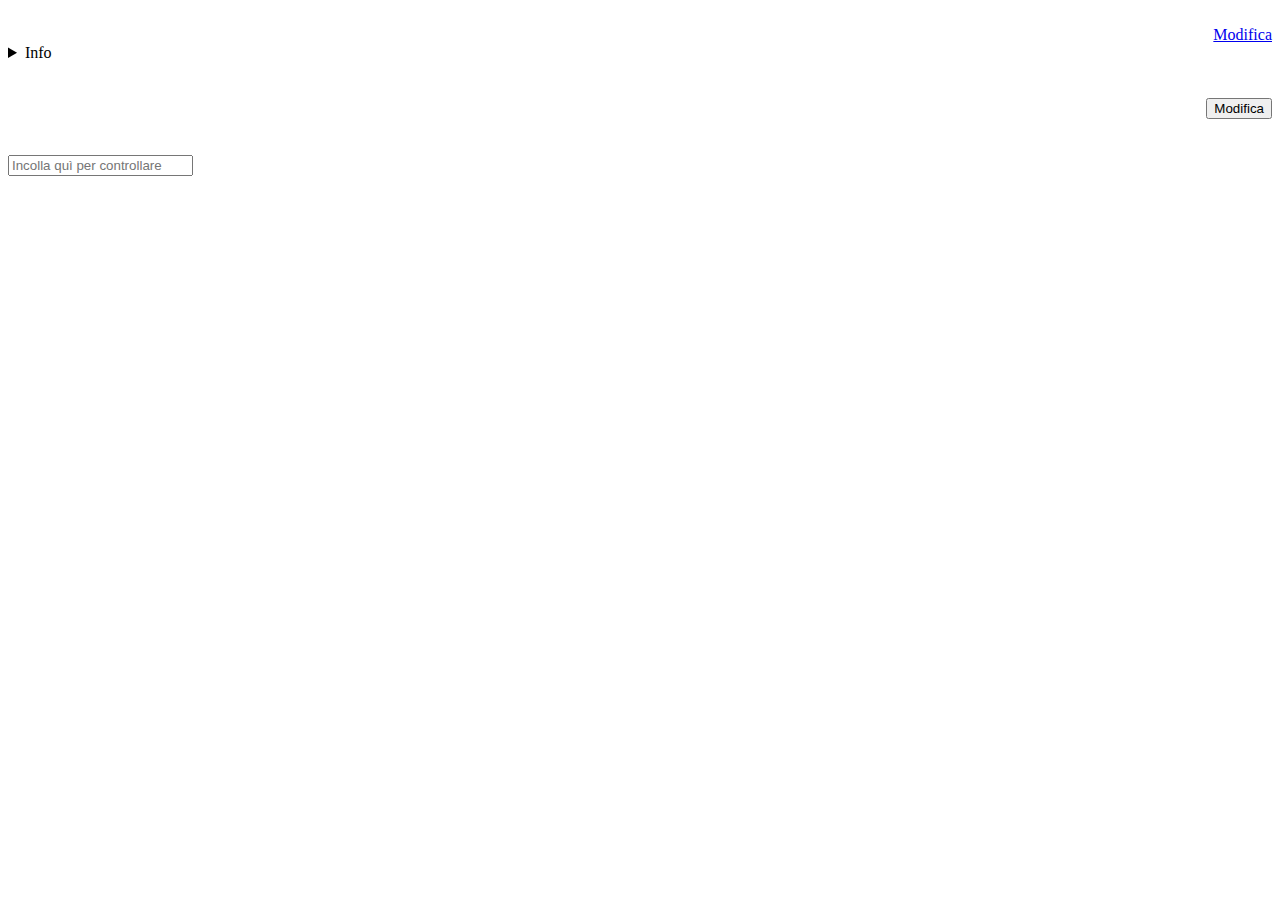
==== index.html @ bfc6d80b "Namefiles change, removed all dummy values and added distance feature to coordinates table" ====
<!DOCTYPE html>
<html>

<head>

    <meta charset="UTF-8">

    <style>
        #icon {
            margin: 0px;
            padding: 0px;
            position: absolute;
            right: 10px;
            top: 10px;
        }


        table {
            border-collapse: collapse;
            width: 100%;
            font-family: Arial, Helvetica, sans-serif;
        }

        th {
            text-align: left;
            padding: 8px;
        }

        tr:nth-child(even) {
            background-color: #cce6ff
        }

        tr:hover {
            background-color: #80c1ff
        }

        th {
            background-color: #3399ff;
            color: white;
        }

        td a {
            display: block;
            text-decoration: none;
            color: black;
            text-align: left;
            padding: 8px;
        }






        @-webkit-keyframes invalid {
            from {
                background-color: red;
            }
            to {
                background-color: inherit;
            }
        }

        @-moz-keyframes invalid {
            from {
                background-color: red;
            }
            to {
                background-color: inherit;
            }
        }

        @-o-keyframes invalid {
            from {
                background-color: red;
            }
            to {
                background-color: inherit;
            }
        }

        @keyframes invalid {
            from {
                background-color: red;
            }
            to {
                background-color: inherit;
            }
        }

        .invalid {
            -webkit-animation: invalid 1s 1;
            /* Safari 4+ */
            -moz-animation: invalid 1s 1;
            /* Fx 5+ */
            -o-animation: invalid 1s 1;
            /* Opera 12+ */
            animation: invalid 1s 1;
            /* IE 10+ */
        }
    </style>
</head>

<body>

    <div id="icon">
        <p id="username"></p>
    </div>

    <h1 style="margin:0"><span id="title_big"></span><span id="title_big_status_icon" style="color:chartreuse"></span></h1>
    <span id="title_small"></span><span id="title_small_players"></span><span id="title_small_status"></span><br />

    <div style="float: right;"><a href="#">Modifica</a></div>
    <br />


    <details>
        <summary>Info</summary>
        <p id="general_info">
        </p>
    </details>

    <br />

    <form action="#" method="post" id="form_server">
    </form>


    <br />




    <span id="upTableText" style="float: left"></span>

    <span id="replaceButtons" style="float: right"><input type="button" value="Modifica" id="modButton" onclick="modifyMode()"/></span>


    <table id="universalTable">
    </table>



    <br/><br/><input type="text" placeholder="Incolla quì per controllare" />

    <br />



</body>


<SCRIPT>
    var url = "api.php"

    var mode = "serverList";


    var pivot_coordinate = {
        'x': 0,
        'y': 0,
        'z': 0
    };

    var server;

    var coords_obj_old = null;
    var tobj_old = null;
    var intervalId;
    var categories_old = null;
    var owners_old = null;

    var titleFirstTime_flag = true;

    var upTableText_temp = '';

    document.addEventListener("DOMContentLoaded", function() {
        robbeh();
        intervalId = setInterval(robbeh, 5000);
    });




    function robbeh() {

        //Thx to http://youmightnotneedjquery.com/
        var request = new XMLHttpRequest();
        if (mode === "serverList") {
            request.open('GET', url + '?operation=get_serverList', true);
        } else if (mode === "server_coords") {
            request.open('GET', url + '?operation=get_serverCoords&server_id=' + server, true);
        }

        request.onload = function() {
            if (request.status >= 200 && request.status < 400) {
                // Yohoo! Success!
                var data = JSON.parse(request.responseText);

                var username = document.getElementById('username');
                username.innerHTML = data["user"]["name"] + "<br />Disconnnetti"

                if (mode === "serverList") {
                    var tobj = data["items"]["servers_list"];
                    if (tobj_old === null) {
                        tobj_old = tobj;
                    }
                    if (titleFirstTime_flag) {
                        document.getElementById('title_big').innerHTML = data["items"]["settings"]["title_big_home"];
                        document.getElementById('title_small').innerHTML = data["items"]["settings"]["title_small_home"];
                        document.getElementById('title_big_status_icon').innerHTML = "";
                        document.getElementById('title_small_players').innerHTML = "";
                        document.getElementById('title_small_status').innerHTML = "";
                        document.getElementById('general_info').innerHTML = data["items"]["settings"]["description_home"];

                        document.getElementById('upTableText').innerHTML = 'Prossimo aggiornamento in <span id="time">05:00</span> minuti.';
                        document.getElementById('form_server').innerHTML = '<input id="address_form" type="text" name="address" placeholder="indirizzo IP o DNS">\
        <input id="port_form" type="text" name="port" placeholder="porta">\
        <input id="name_form" type="text" name="name" placeholder="nome">\
        <input id="description_form" type="text" name="description" placeholder="descrizione">\
        <input type="button" id="btn_id" value="Aggiungi" onclick="add_server()" />';


                        titleFirstTime_flag = false;
                    }

                    // Build the table
                    build_table(1, tobj, "universalTable");

                    tobj_old = tobj;
                } else if (mode === "server_coords") {

                    var coords_obj = data["items"]["server_coords"];
                    if (coords_obj_old === null) {
                        coords_obj_old = coords_obj;
                    }

                    if (titleFirstTime_flag) {
                        document.getElementById('title_big').innerHTML = data["items"]["server_coords"]["server"]["name"];
                        document.getElementById('title_small').innerHTML = data["items"]["server_coords"]["server"]["address"] + ":" + data["items"]["server_coords"]["server"]["port"];
                        document.getElementById('general_info').innerHTML = data["items"]["server_coords"]["server"]["description"];

                        document.getElementById('upTableText').innerHTML = '<a href="#" onclick="goto_serverList()" />Indietro</a>';
                        document.getElementById('form_server').innerHTML = '<input type="hidden" id="server_id_form" name="server_id" value="' + server + '"><input id="raw_form" type="text" name="raw" placeholder="coordinate">\
<select id="categories_form" name="categories" size="4"><option>Attendere...</option></select>\
<select id="owner_form" name="owner" size="1"><option>Attendere...</option></select>\
<input type="button" id="btn_id" value="Aggiungi" onclick="add_coordinates()" />';
                        document.getElementById("categories_form").multiple = true;


                        var inputBox = document.getElementById('raw_form');

                        inputBox.onkeyup = function() {

                            if (inputBox.value.match(/^GPS:([^:]+):([-]?[0-9.]+):([-]?[0-9.]+):([-]?[0-9.]+):$/)) {
                                document.getElementById('raw_form').style.backgroundColor = "#d2ff6f";
                            } else {
                                document.getElementById('raw_form').style.backgroundColor = "#ff6f6f";
                            }

                            if (inputBox.value === "") {
                                document.getElementById('raw_form').style.backgroundColor = "transparent";
                            }

                        }


                        titleFirstTime_flag = false;
                    }

                    document.getElementById('title_big_status_icon').innerHTML = " ●";
                    document.getElementById('title_small_players').innerHTML = " - 12/16 ";
                    document.getElementById('title_small_status').innerHTML = "- Online";


                    // Build the table
                    build_table(1, coords_obj, "universalTable");
                    coords_obj_old = coords_obj;

                    //Finish to compile forms and updates them only when necessary
                    build_form(data);


                }



            } else {
                // We reached our target server, but it returned an error
            }
        };
        request.onerror = function() {
            // There was a connection error of some sort
        };

        request.send();
    };



    function build_table(head, body, idTable) {

        if (mode === "serverList") {
            var table = document.getElementById(idTable);
            var thead = "<thead><tr><th>Nome</th><th>Giocatori</th><th>Ping</th><th>IP:porta</th></tr></thead>";
            var tbody = "<tbody>";

            for (var i = 0; i < Object.keys(body).length; i++) {
                var tr = '<tr class="invalid">';
                if (i < Object.keys(tobj_old).length) {
                    if (tobj_old[i]["server_id"] === body[i]["server_id"]) {
                        var tr = '<tr>';
                    }
                }
                tr += '<td><a href="#" onclick="goto_serverCoords(' + body[i].server_id.toString() + ')">' + body[i].name + '</a></td>' + '<td><a href="#" onclick="copyToClipboard(\'r' + i + '\')">' + body[i].players.toString() + '/' + body[i].maxPlayers.toString() + '</a></td><td><a href="#" onclick="copyToClipboard(\'r' + i + '\')">' + body[i].ping.toString() + 'ms</a></td><td><a id="r' + i + '" href="#" onclick="copyToClipboard(\'r' + i + '\')">' + body[i].address.toString() + ":" + body[i].port.toString() + '</a></td></tr>';
                tbody += tr;
            }

            tbody += "</tbody>";
            table.innerHTML = thead + tbody;
        } else if (mode === "serverList_modify") {


            var table = document.getElementById(idTable);
            var thead = "<thead><tr><th>🚮</th><th>Nome</th><th>Giocatori</th><th>Ping</th><th>IP:porta</th></tr></thead>";
            var tbody = "<tbody>";

            for (var i = 0; i < Object.keys(body).length; i++) {
                var tr = '<tr>';
                tr += '<td><input type="checkbox" value="' + body[i].server_id + '" /></td><td><a href="#" onclick="copyToClipboard(\'r' + i + '\')">' + body[i].name + '</a></td>' + '<td><a href="#" onclick="copyToClipboard(\'r' + i + '\')">' + body[i].players.toString() + '/' + body[i].maxPlayers.toString() + '</a></td><td><a href="#" onclick="copyToClipboard(\'r' + i + '\')">' + body[i].ping.toString() + 'ms</a></td><td><a id="r' + i + '" href="#" onclick="copyToClipboard(\'r' + i + '\')">' + body[i].address.toString() + ":" + body[i].port.toString() + '</a></td></tr>';
                tbody += tr;
            }

            tbody += "</tbody>";
            table.innerHTML = thead + tbody;

        } else if (mode == "server_coords") {

            var table = document.getElementById(idTable);
            var thead = "<thead><tr><th>Nome</th><th>Distanza</th><th>Aggiunte da</th><th>Categoria</th><th>Raw</th></tr></thead>";
            var tbody = "<tbody>";

            for (var i = 0; i < Object.keys(body["coords"]).length; i++) {
                var tr = '<tr class="invalid">';
                if (i < Object.keys(coords_obj_old["coords"]).length) {
                    if (coords_obj_old["coords"][i]["coordinate_id"] === body["coords"][i]["coordinate_id"]) {
                        var tr = '<tr>';
                    }
                }
                var coords_attr_temp = get_coords_attr(body["coords"][i].raw);
                tr += '<td><a href="#" onclick="copyToClipboard(\'r' + i + '\')">' + coords_attr_temp.name + '</a></td><td><a href="#" onclick="copyToClipboard(\'r' + i + '\')">' + metersToHuman(coords_attr_temp.distance) + '</a></td><td><a href="#" onclick="copyToClipboard(\'r' + i + '\')">' + body["coords"][i].owner_name.toString() + '</a></td><td><a href="#" onclick="copyToClipboard(\'r' + i + '\')">' + categories_toString(body["coords"][i].categories) + '</a></td><td><a id="r' + i + '" href="#" onclick="copyToClipboard(\'r' + i + '\')">' + body["coords"][i].raw.toString() + '</a></td></tr>';
                tbody += tr;
            }

            tbody += "</tbody>";
            table.innerHTML = thead + tbody;


        } else if (mode === "server_coords_modify") {


            var table = document.getElementById(idTable);
            var thead = "<thead><tr><th>🚮</th><th>Nome</th><th>Distanza</th><th>Aggiunte da</th><th>Categoria</th><th>Raw</th></tr></thead>";
            var tbody = "<tbody>";

            for (var i = 0; i < Object.keys(body["coords"]).length; i++) {
                var tr = '<tr>';
                var coords_attr_temp = get_coords_attr(body["coords"][i].raw);
                tr += '<td><input type="checkbox" value="' + body["coords"][i].coordinate_id + '" /></td><td><a href="#" onclick="copyToClipboard(\'r' + i + '\')">' + coords_attr_temp.name + '</a></td><td><a href="#" onclick="copyToClipboard(\'r' + i + '\')">' + metersToHuman(coords_attr_temp.distance) + '</a></td><td><a href="#" onclick="copyToClipboard(\'r' + i + '\')">' + body["coords"][i].owner_name.toString() + '</a></td><td><a href="#" onclick="copyToClipboard(\'r' + i + '\')">' + categories_toString(body["coords"][i].categories) + '</a></td><td><a id="r' + i + '" href="#" onclick="copyToClipboard(\'r' + i + '\')">' + body["coords"][i].raw.toString() + '</a></td></tr>';
                tbody += tr;
            }

            tbody += "</tbody>";
            table.innerHTML = thead + tbody;
        }




    }




    function build_form(data) {

        var options = "";
        var isChanged_flag = false;
        var isFirst_flag = true;
        if (categories_old === null) {
            isChanged_flag = true;
        }
        for (var i = 0; i < Object.keys(data["items"]["categories"]).length; i++) {
            if (isFirst_flag) {
                options = options + '<option value="' + data["items"]["categories"][i].id.toString() + '" selected="selected">' + data["items"]["categories"][i].name.toString() + '</option>';
                isFirst_flag = false;
            } else {
                options = options + '<option value="' + data["items"]["categories"][i].id.toString() + '">' + data["items"]["categories"][i].name.toString() + '</option>';
            }
            if (!isChanged_flag) {
                if (i < Object.keys(categories_old).length) {
                    if (categories_old[i]["id"] !== data["items"]["categories"][i]["id"]) {
                        isChanged_flag = true;
                    }
                }
            }
        }
        if (isChanged_flag) {
            categories_old = data["items"]["categories"];
            document.getElementById('categories_form').innerHTML = options;
        }



        options = "";
        isChanged_flag = false;
        isFirst_flag = true;
        if (owners_old === null) {
            isChanged_flag = true;
        }
        for (var i = 0; i < Object.keys(data["items"]["owners"]).length; i++) {
            if (isFirst_flag) {
                options = options + '<option value="' + data["items"]["owners"][i].id.toString() + '" selected="selected">' + data["items"]["owners"][i].name.toString() + '</option>';
                isFirst_flag = false;
            } else {
                options = options + '<option value="' + data["items"]["owners"][i].id.toString() + '">' + data["items"]["owners"][i].name.toString() + '</option>';
            }
            if (!isChanged_flag) {
                if (i < Object.keys(owners_old).length) {
                    if (owners_old[i]["id"] !== data["items"]["owners"][i]["id"]) {
                        isChanged_flag = true;
                    }
                }
            }
        }
        if (isChanged_flag) {
            owners_old = data["items"]["owners"];
            document.getElementById('owner_form').innerHTML = options;
        }

    }




    function add_server() {
        var data = {
            'operation': 'add_server',
            'address': document.getElementById("address_form").value,
            'port': document.getElementById("port_form").value,
            'name': document.getElementById("name_form").value,
            'description': document.getElementById("description_form").value
        }
        var params = encodeQueryData(data);
        sendPOST(params);
        document.getElementById("form_server").reset();
    }


    function add_coordinates() {

        var categoriesObj = document.getElementById("categories_form");
        var categories = [];
        for (i = 0; i < categoriesObj.options.length; i++) {
            if (categoriesObj.options[i].selected) {
                categories.push(categoriesObj.options[i].value);
            }
        }


        var raw = document.getElementById('raw_form').value.match(/^GPS:([^:]+):([-]?[0-9.]+):([-]?[0-9.]+):([-]?[0-9.]+):$/);

        if (raw) {




            var data = {
                'operation': 'add_coordinates',
                'raw': raw[0],
                'categories': categories,
                'owner_id': document.getElementById("owner_form").value,
                'server_id': document.getElementById("server_id_form").value
            }
            var params = encodeQueryData(data);
            sendPOST(params);
            document.getElementById("form_server").reset();



        } else {
            alert("Alcuni campi non sono stati compilati in maniera corretta!");
        }


    }



    function sendPOST(params) {


        var http = new XMLHttpRequest();

        http.open("POST", url, true);

        //Send the proper header information along with the request
        http.setRequestHeader("Content-type", "application/x-www-form-urlencoded");

        http.onreadystatechange = function() { //Call a function when the state changes.
            if (http.readyState == 4 && http.status == 200) {
                //alert(http.responseText);
            }
        }
        http.send(params);
    }



    function encodeQueryData(data) {
        let ret = [];
        for (let d in data)
            if (Array.isArray(data[d])) {

                data[d].forEach(function(element, indice) {
                    ret.push(encodeURIComponent(d) + '[]=' + encodeURIComponent(element));
                });

            } else {
                ret.push(encodeURIComponent(d) + '=' + encodeURIComponent(data[d]));
            }
        console.log(ret.join('&'));
        return ret.join('&');
    }




    //Thx internet! <3
    function copyToClipboard(elementId) {

        // Create an auxiliary hidden input
        var aux = document.createElement("input");

        // Get the text from the element passed into the input
        aux.setAttribute("value", document.getElementById(elementId).innerHTML);

        // Append the aux input to the body
        document.body.appendChild(aux);

        // Highlight the content
        aux.select();

        // Execute the copy command
        document.execCommand("copy");

        // Remove the input from the body
        document.body.removeChild(aux);


    }

    function log() {
        console.log('---');
    }




    // Ritorna un array con i valori dei checkbox selezionati
    function getSelectedChbox() {
        var array = []; // Array che conterrà i valori dei checkbox selezionati

        // ottiene tutti i tag "input" ed il loro numero
        var inpfields = document.getElementsByTagName('input');
        var nr_inpfields = inpfields.length;

        for (var i = 0; i < nr_inpfields; i++) {
            //solo i tag "input" che sono checkbox e sono selezionati
            if (inpfields[i].type == 'checkbox' && inpfields[i].checked == true) {
                array.push(inpfields[i].value);
            }
        }
        if (mode === "server_coords_modify") {
            return {
                "operation": "del_coordinates",
                "coordinate_id": array
            };
        } else if (mode === "serverList_modify") {
            return {
                "operation": "del_server",
                "server_id": array
            };
        }
    }




    // Quando si clicca sul pulsante con tag #modButton, viene lanciato un alert con i valori selezionati nelle checkbox
    function modifyMode() {

        var delButton = document.getElementById('replaceButtons');
        delButton.innerHTML = '<input type="button" value="Esci modalità modifica" id="modButtonExit" onclick="modifyModeExit()" />';
        upTableText_temp = document.getElementById('upTableText').innerHTML;
        document.getElementById('upTableText').innerHTML = '';

        //Ferma l'intervallo
        clearInterval(intervalId);
        intervalId = false;

        if (mode === "server_coords") {
            mode = "server_coords_modify";
            //Costruisce la tabella
            build_table(1, coords_obj_old, "universalTable");
        } else if (mode === "serverList") {
            mode = "serverList_modify";
            //Costruisce la tabella
            build_table(1, tobj_old, "universalTable");
        }


    }



    // Quando si clicca sul pulsante con tag #modButtonExit, viene lanciato un alert con i valori selezionati nelle checkbox
    function modifyModeExit() {

        var delButton = document.getElementById('replaceButtons');

        //Elimina le righe selezionate
        var data = getSelectedChbox();
        var params = encodeQueryData(data);
        sendPOST(params);

        delButton.innerHTML = '<input type="button" value="Modifica" id="modButton" onclick="modifyMode()" />';
        document.getElementById('upTableText').innerHTML = upTableText_temp;

        if (mode === "server_coords_modify") {
            mode = "server_coords";
        } else if (mode === "serverList_modify") {
            mode = "serverList";
        }

        //Soluzione birikina (e triste)
        //var evt = document.createEvent("MutationEvents");
        //evt.initMutationEvent("DOMContentLoaded", true, true, document, "", "", "", 0);
        //document.dispatchEvent(evt);
        //Soluzione alternativa meno birikina
        robbeh();
        if (!intervalId) {
            console.log("goto_serveList: " + intervalId);
            intervalId = setInterval(robbeh, 5000);
        }

    }


    function goto_serverCoords(server_id) {



        coords_obj_old = null;

        categories_old = null;
        owners_old = null;



        server = server_id;
        mode = "server_coords";
        titleFirstTime_flag = true;


        //(Altra) Soluzione birikina (e triste)
        //var evt = document.createEvent("MutationEvents");
        //evt.initMutationEvent("DOMContentLoaded", true, true, document, "", "", "", 0);
        //document.dispatchEvent(evt);
        //Soluzione alternativa meno birikina
        robbeh();
        if (!intervalId) {
            console.log("goto_serveList: " + intervalId);
            intervalId = setInterval(robbeh, 5000);
        }

    }


    function goto_serverList() {


        document.getElementById('upTableText').innerHTML = 'Prossimo aggiornamento in <span id="time">05:00</span> minuti.';


        mode = "serverList";

        titleFirstTime_flag = true;


        //(Altra) Soluzione birikina (e triste)
        //var evt = document.createEvent("MutationEvents");
        //evt.initMutationEvent("DOMContentLoaded", true, true, document, "", "", "", 0);
        //document.dispatchEvent(evt);
        //Soluzione alternativa meno birikina
        robbeh();
        if (!intervalId) {
            console.log("goto_serveList: " + intervalId);
            intervalId = setInterval(robbeh, 5000);
        }

    }




    function get_coords_attr(raw) {

        raw = raw.match(/^GPS:([^:]+):([-]?[0-9.]+):([-]?[0-9.]+):([-]?[0-9.]+):$/);



        return {
            'name': raw[1],
            'distance': distanceVector({
                'x': raw[2],
                'y': raw[3],
                'z': raw[4]
            }, pivot_coordinate)
        };
    }



    function distanceVector(v1, v2) {
        var dx = v1.x - v2.x;
        var dy = v1.y - v2.y;
        var dz = v1.z - v2.z;

        return Math.sqrt(dx * dx + dy * dy + dz * dz);
    }


    function metersToHuman(distance) {
        if (distance >= 1000) {
            var num = distance / 1000;
            return num.toFixed(2) + "Km";
        } else if (distance >= 1) {
            return distance.toFixed(2) + "m";
        } else {
            var num = distance * 100;
            return num.toFixed(0) + "cm";
        }

    }


    function categories_toString(cat_array) {

        var cat_string = '';

        for (var i = 0; i < cat_array.length; i++) {
            if (i === cat_array.length - 1) {
                cat_string = cat_string + cat_array;
            } else {
                cat_string = cat_string + cat_array + ", ";
            }
        }

        return cat_string;

    }
</SCRIPT>

</html>
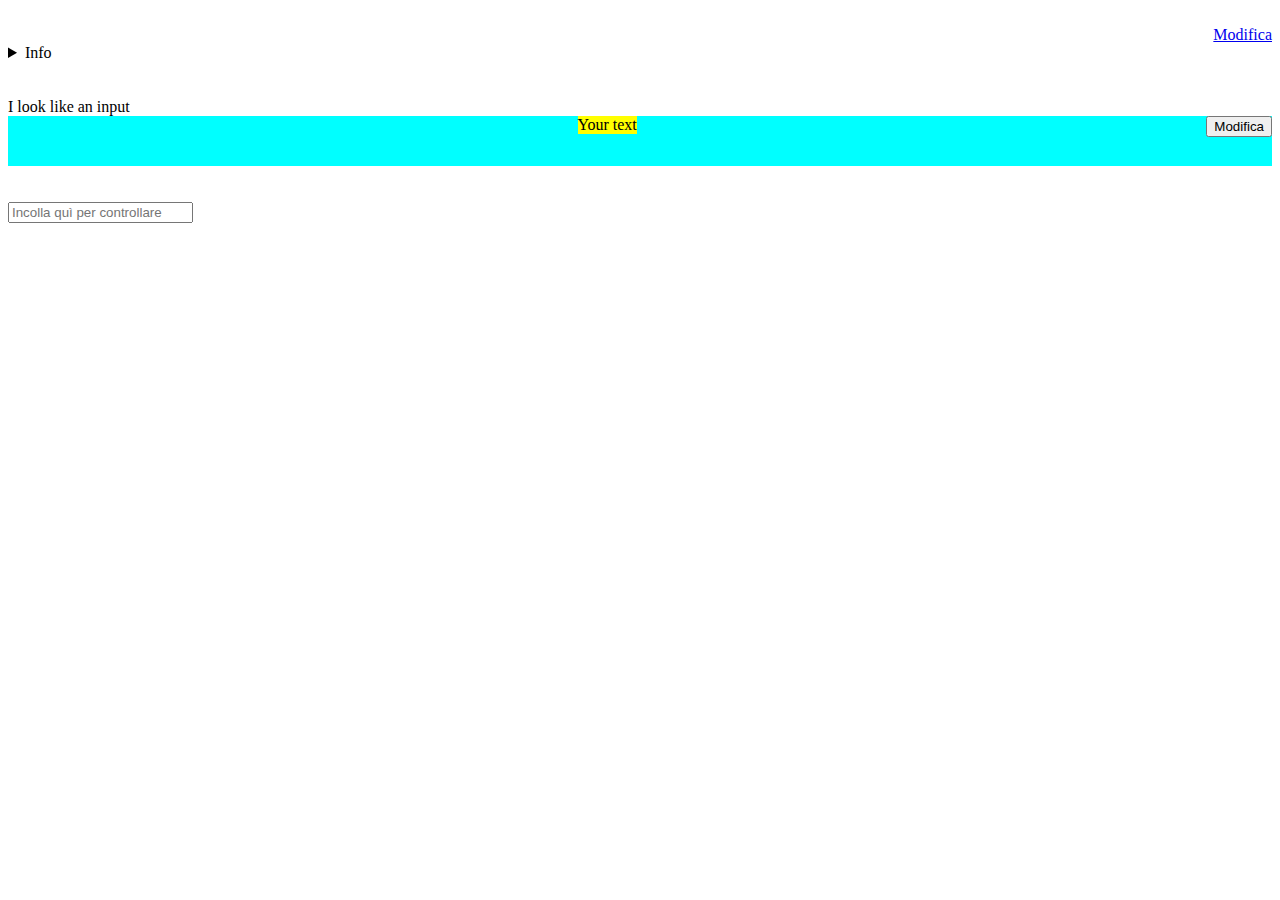
==== commit 4e08ca19: "Added the possibility to assign in realtime a pivot point from which measure the distance from  the " ====
--- a/index.html
+++ b/index.html
@@ -98,6 +98,43 @@
             animation: invalid 1s 1;
             /* IE 10+ */
         }
+
+
+
+
+
+#wrapper {
+  height: 50px;
+  background-color: cyan; /* for vizualization purposes */
+  text-align: center;
+}
+#yourdiv {
+  background-color: yellow; /* for vizualization purposes */
+  display: inline-block;
+}
+
+
+
+
+
+
+
+#pivot {
+    -moz-appearance: textfield;
+    -webkit-appearance: textfield;
+    background-color: transparent;
+    font: -moz-field;
+    font: -webkit-small-control;
+    margin-top: 5px;
+    padding: 2px 3px;
+    width: 398px;    
+}
+
+
+
+
+
+
     </style>
 </head>
 
@@ -131,9 +168,13 @@
 
 
 
+
+<div id="input" contenteditable>I look like an input</div>
+<div id="wrapper">
     <span id="upTableText" style="float: left"></span>
-
+    <div id="yourdiv">Your text</div>
     <span id="replaceButtons" style="float: right"><input type="button" value="Modifica" id="modButton" onclick="modifyMode()"/></span>
+</div>
 
 
     <table id="universalTable">
@@ -159,7 +200,8 @@
     var pivot_coordinate = {
         'x': 0,
         'y': 0,
-        'z': 0
+        'z': 0,
+	'raw': ''
     };
 
     var server;
@@ -179,6 +221,27 @@
         intervalId = setInterval(robbeh, 5000);
     });
 
+
+
+                        var inputBox = document.getElementById('input');
+
+                        inputBox.onkeyup = function() {
+var raw_pivot = inputBox.innerHTML.match(/^GPS:([^:]+):([-]?[0-9.]+):([-]?[0-9.]+):([-]?[0-9.]+):$/);
+                            if (raw_pivot) {
+                                document.getElementById('input').style.backgroundColor = "#d2ff6f";
+pivot_coordinate["x"] = raw_pivot[2];
+pivot_coordinate["y"] = raw_pivot[3];
+pivot_coordinate["z"] = raw_pivot[4];
+pivot_coordinate["raw"] = raw_pivot[0];
+                            } else {
+                                document.getElementById('input').style.backgroundColor = "#ff6f6f";
+                            }
+
+                            if (inputBox.value === "") {
+                                document.getElementById('input').style.backgroundColor = "transparent";
+                            }
+
+                        }
 
 
 
@@ -312,7 +375,7 @@
                         var tr = '<tr>';
                     }
                 }
-                tr += '<td><a href="#" onclick="goto_serverCoords(' + body[i].server_id.toString() + ')">' + body[i].name + '</a></td>' + '<td><a href="#" onclick="copyToClipboard(\'r' + i + '\')">' + body[i].players.toString() + '/' + body[i].maxPlayers.toString() + '</a></td><td><a href="#" onclick="copyToClipboard(\'r' + i + '\')">' + body[i].ping.toString() + 'ms</a></td><td><a id="r' + i + '" href="#" onclick="copyToClipboard(\'r' + i + '\')">' + body[i].address.toString() + ":" + body[i].port.toString() + '</a></td></tr>';
+                tr += '<td><a href="#" onclick="goto_serverCoords(' + body[i].server_id.toString() + ')">' + body[i].name + '</a></td><td><a href="#" onclick="goto_serverCoords(' + body[i].server_id.toString() + ')">' + body[i].players.toString() + '/' + body[i].maxPlayers.toString() + '</a></td><td><a href="#" onclick="goto_serverCoords(' + body[i].server_id.toString() + ')">' + body[i].ping.toString() + 'ms</a></td><td><a id="r' + i + '" href="#" onclick="copyToClipboard(\'r' + i + '\')">' + body[i].address.toString() + ":" + body[i].port.toString() + '</a></td></tr>';
                 tbody += tr;
             }
 
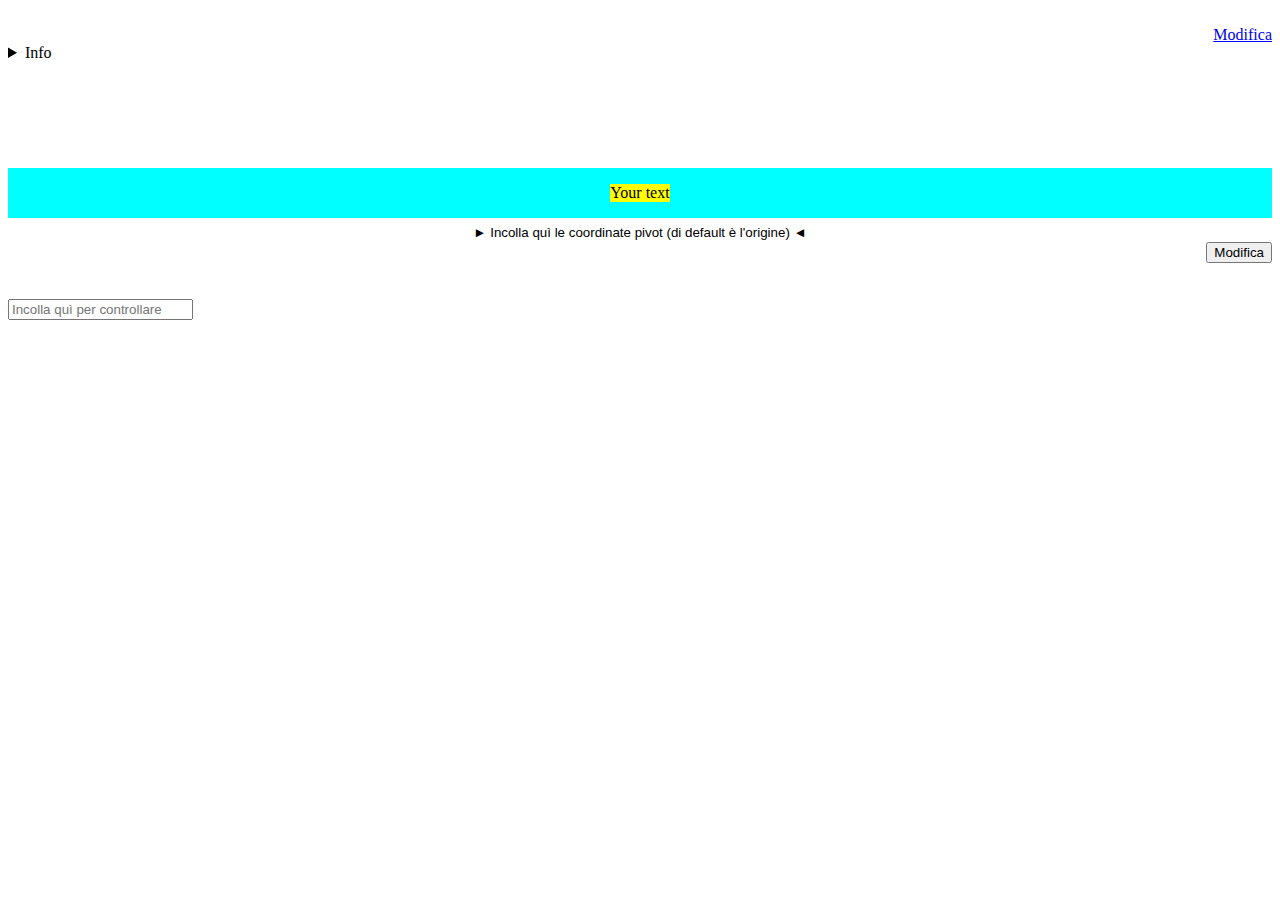
==== commit 836b4d99: "Validation and pivot funtions rewritten" ====
--- a/index.html
+++ b/index.html
@@ -103,38 +103,37 @@
 
 
 
-#wrapper {
-  height: 50px;
-  background-color: cyan; /* for vizualization purposes */
-  text-align: center;
-}
-#yourdiv {
-  background-color: yellow; /* for vizualization purposes */
-  display: inline-block;
-}
-
-
-
-
-
-
-
-#pivot {
-    -moz-appearance: textfield;
-    -webkit-appearance: textfield;
-    background-color: transparent;
-    font: -moz-field;
-    font: -webkit-small-control;
-    margin-top: 5px;
-    padding: 2px 3px;
-    width: 398px;    
-}
-
-
-
-
-
-
+        #wrapper {
+            height: 50px;
+            background-color: cyan;
+            /* for vizualization purposes */
+            display: flex;
+            justify-content: center;
+        }
+
+        #yourdiv {
+            background-color: yellow;
+            /* for vizualization purposes */
+            align-self: center;
+        }
+
+
+
+
+
+
+
+        #pivot {
+            -moz-appearance: textfield;
+            -webkit-appearance: textfield;
+            background-color: transparent;
+            font: -moz-field;
+            font: -webkit-small-control;
+            margin-top: 5px;
+            padding: 2px 3px;
+            text-align: center;
+
+        }
     </style>
 </head>
 
@@ -159,9 +158,10 @@
 
     <br />
 
-    <form action="#" method="post" id="form_server">
-    </form>
-
+    <div style="height: 70px; position: relative;">
+        <form action="#" style="position:absolute; bottom:0" method="post" id="form_server">
+        </form>
+    </div>
 
     <br />
 
@@ -169,13 +169,15 @@
 
 
 
-<div id="input" contenteditable>I look like an input</div>
-<div id="wrapper">
+    <div id="wrapper">
+        <div id="yourdiv">Your text</div>
+    </div>
+
+    <div id="pivot" onfocus="focus_pivot_div()" onblur="blur_pivot_div()" contenteditable>► Incolla quì le coordinate pivot (di default è l'origine) ◄</div>
+
+
     <span id="upTableText" style="float: left"></span>
-    <div id="yourdiv">Your text</div>
     <span id="replaceButtons" style="float: right"><input type="button" value="Modifica" id="modButton" onclick="modifyMode()"/></span>
-</div>
-
 
     <table id="universalTable">
     </table>
@@ -201,7 +203,7 @@
         'x': 0,
         'y': 0,
         'z': 0,
-	'raw': ''
+        'raw': ''
     };
 
     var server;
@@ -216,33 +218,20 @@
 
     var upTableText_temp = '';
 
+    var focus_blur_pivot_tmp;
+
     document.addEventListener("DOMContentLoaded", function() {
         robbeh();
         intervalId = setInterval(robbeh, 5000);
     });
 
 
-
-                        var inputBox = document.getElementById('input');
-
-                        inputBox.onkeyup = function() {
-var raw_pivot = inputBox.innerHTML.match(/^GPS:([^:]+):([-]?[0-9.]+):([-]?[0-9.]+):([-]?[0-9.]+):$/);
-                            if (raw_pivot) {
-                                document.getElementById('input').style.backgroundColor = "#d2ff6f";
-pivot_coordinate["x"] = raw_pivot[2];
-pivot_coordinate["y"] = raw_pivot[3];
-pivot_coordinate["z"] = raw_pivot[4];
-pivot_coordinate["raw"] = raw_pivot[0];
-                            } else {
-                                document.getElementById('input').style.backgroundColor = "#ff6f6f";
-                            }
-
-                            if (inputBox.value === "") {
-                                document.getElementById('input').style.backgroundColor = "transparent";
-                            }
-
-                        }
-
+    document.getElementById('pivot').onkeyup = function() {
+        var pivot_coords_tmp = validate_rawGps('pivot');
+        if (pivot_coords_tmp) {
+            pivot_coordinate = pivot_coords_tmp;
+        }
+    }
 
 
     function robbeh() {
@@ -283,7 +272,6 @@
         <input id="description_form" type="text" name="description" placeholder="descrizione">\
         <input type="button" id="btn_id" value="Aggiungi" onclick="add_server()" />';
 
-
                         titleFirstTime_flag = false;
                     }
 
@@ -310,22 +298,9 @@
 <input type="button" id="btn_id" value="Aggiungi" onclick="add_coordinates()" />';
                         document.getElementById("categories_form").multiple = true;
 
-
-                        var inputBox = document.getElementById('raw_form');
-
-                        inputBox.onkeyup = function() {
-
-                            if (inputBox.value.match(/^GPS:([^:]+):([-]?[0-9.]+):([-]?[0-9.]+):([-]?[0-9.]+):$/)) {
-                                document.getElementById('raw_form').style.backgroundColor = "#d2ff6f";
-                            } else {
-                                document.getElementById('raw_form').style.backgroundColor = "#ff6f6f";
-                            }
-
-                            if (inputBox.value === "") {
-                                document.getElementById('raw_form').style.backgroundColor = "transparent";
-                            }
-
-                        }
+                        document.getElementById('raw_form').onkeyup = function() {
+                            validate_rawGps('raw_form')
+                        };
 
 
                         titleFirstTime_flag = false;
@@ -335,7 +310,6 @@
                     document.getElementById('title_small_players').innerHTML = " - 12/16 ";
                     document.getElementById('title_small_status').innerHTML = "- Online";
 
-
                     // Build the table
                     build_table(1, coords_obj, "universalTable");
                     coords_obj_old = coords_obj;
@@ -343,10 +317,7 @@
                     //Finish to compile forms and updates them only when necessary
                     build_form(data);
 
-
                 }
-
-
 
             } else {
                 // We reached our target server, but it returned an error
@@ -706,10 +677,7 @@
             mode = "serverList";
         }
 
-        //Soluzione birikina (e triste)
-        //var evt = document.createEvent("MutationEvents");
-        //evt.initMutationEvent("DOMContentLoaded", true, true, document, "", "", "", 0);
-        //document.dispatchEvent(evt);
+
         //Soluzione alternativa meno birikina
         robbeh();
         if (!intervalId) {
@@ -736,10 +704,6 @@
         titleFirstTime_flag = true;
 
 
-        //(Altra) Soluzione birikina (e triste)
-        //var evt = document.createEvent("MutationEvents");
-        //evt.initMutationEvent("DOMContentLoaded", true, true, document, "", "", "", 0);
-        //document.dispatchEvent(evt);
         //Soluzione alternativa meno birikina
         robbeh();
         if (!intervalId) {
@@ -760,11 +724,6 @@
 
         titleFirstTime_flag = true;
 
-
-        //(Altra) Soluzione birikina (e triste)
-        //var evt = document.createEvent("MutationEvents");
-        //evt.initMutationEvent("DOMContentLoaded", true, true, document, "", "", "", 0);
-        //document.dispatchEvent(evt);
         //Soluzione alternativa meno birikina
         robbeh();
         if (!intervalId) {
@@ -814,14 +773,11 @@
             var num = distance * 100;
             return num.toFixed(0) + "cm";
         }
-
     }
 
 
     function categories_toString(cat_array) {
-
         var cat_string = '';
-
         for (var i = 0; i < cat_array.length; i++) {
             if (i === cat_array.length - 1) {
                 cat_string = cat_string + cat_array;
@@ -829,9 +785,52 @@
                 cat_string = cat_string + cat_array + ", ";
             }
         }
-
         return cat_string;
-
+    }
+
+
+
+
+    function validate_rawGps(element_id) {
+        var element = document.getElementById(element_id);
+        var value;
+        if (element.value === undefined) {
+            value = element.innerHTML;
+        } else {
+            value = element.value;
+        }
+        var raw_pivot = value.match(/^GPS:([^:]+):([-]?[0-9.]+):([-]?[0-9.]+):([-]?[0-9.]+):$/);
+        if (raw_pivot) {
+            document.getElementById(element_id).style.backgroundColor = "#d2ff6f";
+            return {
+                'raw': raw_pivot[0],
+                'name': raw_pivot[1],
+                'x': raw_pivot[2],
+                'y': raw_pivot[3],
+                'z': raw_pivot[4]
+            };
+        } else {
+            document.getElementById(element_id).style.backgroundColor = "#ff6f6f";
+            if (value === "") {
+                document.getElementById(element_id).style.backgroundColor = "transparent";
+            }
+            return false;
+        }
+    }
+
+
+
+    function focus_pivot_div() {
+        var element = document.getElementById('pivot');
+        focus_blur_pivot_tmp = element.innerHTML;
+        element.innerHTML = "";
+    }
+
+    function blur_pivot_div() {
+        var element = document.getElementById('pivot');
+        if (!validate_rawGps('pivot')) {
+            element.innerHTML = focus_blur_pivot_tmp;
+        }
     }
 </SCRIPT>
 
